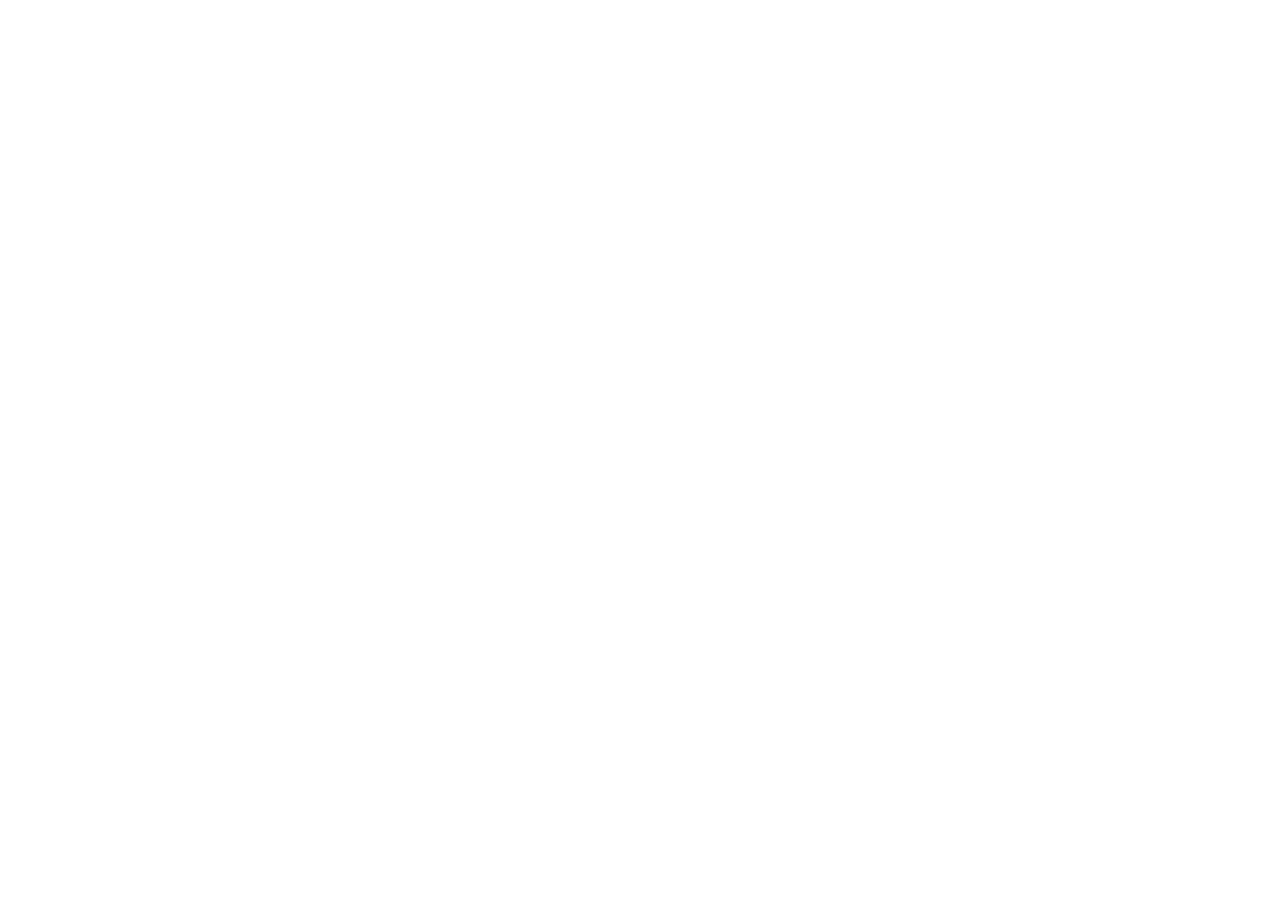
==== Task 22/index.html @ 3bdebcbe "add folder images with cats pics" ====
<!DOCTYPE html>
<html lang="en">
  <head>
    <meta charset="UTF-8" />
    <meta name="viewport" content="width=device-width, initial-scale=1.0" />
    <title>Document</title>
    <script src="main.js" defer></script>
  </head>
  <body></body>
</html>
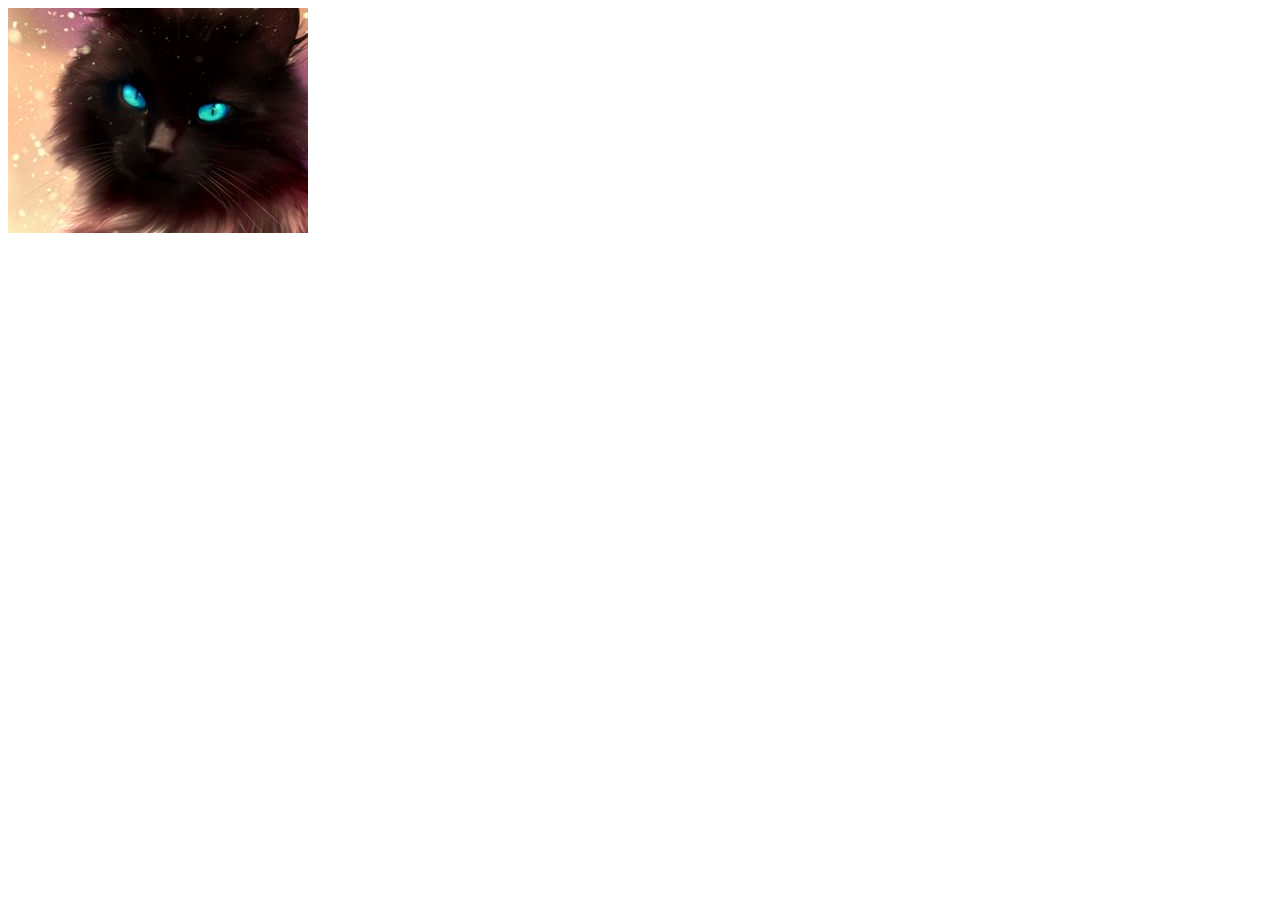
==== commit 7735f748: "finished tested" ====
--- a/Task 22/index.html
+++ b/Task 22/index.html
@@ -6,5 +6,7 @@
     <title>Document</title>
     <script src="main.js" defer></script>
   </head>
-  <body></body>
+  <body>
+    <img src="./images/1.jpg" id="image"></img>
+  </body>
 </html>
